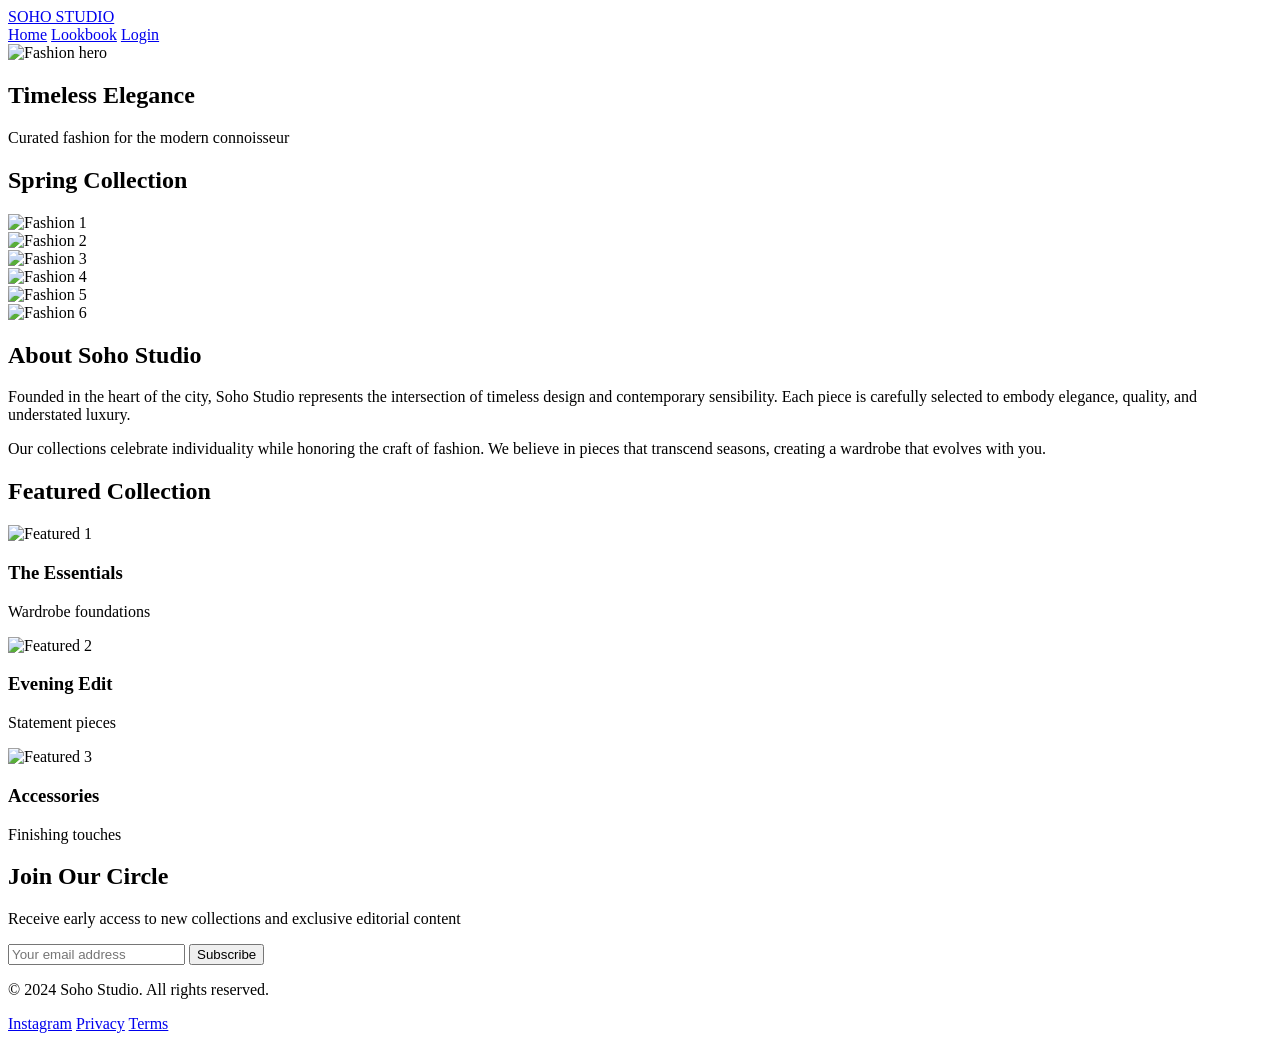
==== index.html @ 4bb2eabb "Add home page with hero, lookbook grid, about, featured collection, and newsletter" ====
<!DOCTYPE html>
<html lang="en">
<head>
    <meta charset="UTF-8">
    <meta name="viewport" content="width=device-width, initial-scale=1.0">
    <title>Soho Studio — Editorial Fashion</title>
    <link rel="preconnect" href="https://fonts.googleapis.com">
    <link rel="preconnect" href="https://fonts.gstatic.com" crossorigin>
    <link href="https://fonts.googleapis.com/css2?family=Cormorant+Garamond:wght@300;400;600&family=Inter:wght@300;400;500&display=swap" rel="stylesheet">
    <link rel="stylesheet" href="styles.css">
</head>
<body>
    <nav class="nav">
        <div class="nav-container">
            <a href="index.html" class="logo">SOHO STUDIO</a>
            <div class="nav-links">
                <a href="index.html">Home</a>
                <a href="lookbook.html">Lookbook</a>
                <a href="login.html" id="authLink">Login</a>
            </div>
        </div>
    </nav>

    <section class="hero">
        <div class="hero-image">
            <img src="https://images.unsplash.com/photo-1515886657613-9f3515b0c78f?w=1600&q=80" alt="Fashion hero">
        </div>
        <div class="hero-content fade-in">
            <h1>Timeless Elegance</h1>
            <p>Curated fashion for the modern connoisseur</p>
        </div>
    </section>

    <section class="lookbook-grid fade-in-up">
        <h2>Spring Collection</h2>
        <div class="grid">
            <div class="grid-item">
                <img src="https://images.unsplash.com/photo-1539008835657-9e8e9680c956?w=800&q=80" alt="Fashion 1">
            </div>
            <div class="grid-item">
                <img src="https://images.unsplash.com/photo-1490481651871-ab68de25d43d?w=800&q=80" alt="Fashion 2">
            </div>
            <div class="grid-item">
                <img src="https://images.unsplash.com/photo-1483985988355-763728e1935b?w=800&q=80" alt="Fashion 3">
            </div>
            <div class="grid-item">
                <img src="https://images.unsplash.com/photo-1487222477894-8943e31ef7b2?w=800&q=80" alt="Fashion 4">
            </div>
            <div class="grid-item">
                <img src="https://images.unsplash.com/photo-1469334031218-e382a71b716b?w=800&q=80" alt="Fashion 5">
            </div>
            <div class="grid-item">
                <img src="https://images.unsplash.com/photo-1445205170230-053b83016050?w=800&q=80" alt="Fashion 6">
            </div>
        </div>
    </section>

    <section class="about fade-in-up">
        <div class="about-content">
            <h2>About Soho Studio</h2>
            <p>Founded in the heart of the city, Soho Studio represents the intersection of timeless design and contemporary sensibility. Each piece is carefully selected to embody elegance, quality, and understated luxury.</p>
            <p>Our collections celebrate individuality while honoring the craft of fashion. We believe in pieces that transcend seasons, creating a wardrobe that evolves with you.</p>
        </div>
    </section>

    <section class="featured fade-in-up">
        <h2>Featured Collection</h2>
        <div class="featured-grid">
            <div class="featured-item">
                <img src="https://images.unsplash.com/photo-1515372039744-b8f02a3ae446?w=800&q=80" alt="Featured 1">
                <h3>The Essentials</h3>
                <p>Wardrobe foundations</p>
            </div>
            <div class="featured-item">
                <img src="https://images.unsplash.com/photo-1509631179647-0177331693ae?w=800&q=80" alt="Featured 2">
                <h3>Evening Edit</h3>
                <p>Statement pieces</p>
            </div>
            <div class="featured-item">
                <img src="https://images.unsplash.com/photo-1496747611176-843222e1e57c?w=800&q=80" alt="Featured 3">
                <h3>Accessories</h3>
                <p>Finishing touches</p>
            </div>
        </div>
    </section>

    <section class="newsletter fade-in-up">
        <div class="newsletter-content">
            <h2>Join Our Circle</h2>
            <p>Receive early access to new collections and exclusive editorial content</p>
            <form class="newsletter-form" id="newsletterForm">
                <input type="email" placeholder="Your email address" required>
                <button type="submit">Subscribe</button>
            </form>
            <p class="newsletter-message" id="newsletterMessage"></p>
        </div>
    </section>

    <footer class="footer">
        <div class="footer-content">
            <p>&copy; 2024 Soho Studio. All rights reserved.</p>
            <div class="footer-links">
                <a href="#">Instagram</a>
                <a href="#">Privacy</a>
                <a href="#">Terms</a>
            </div>
        </div>
    </footer>

    <script src="script.js"></script>
</body>
</html>
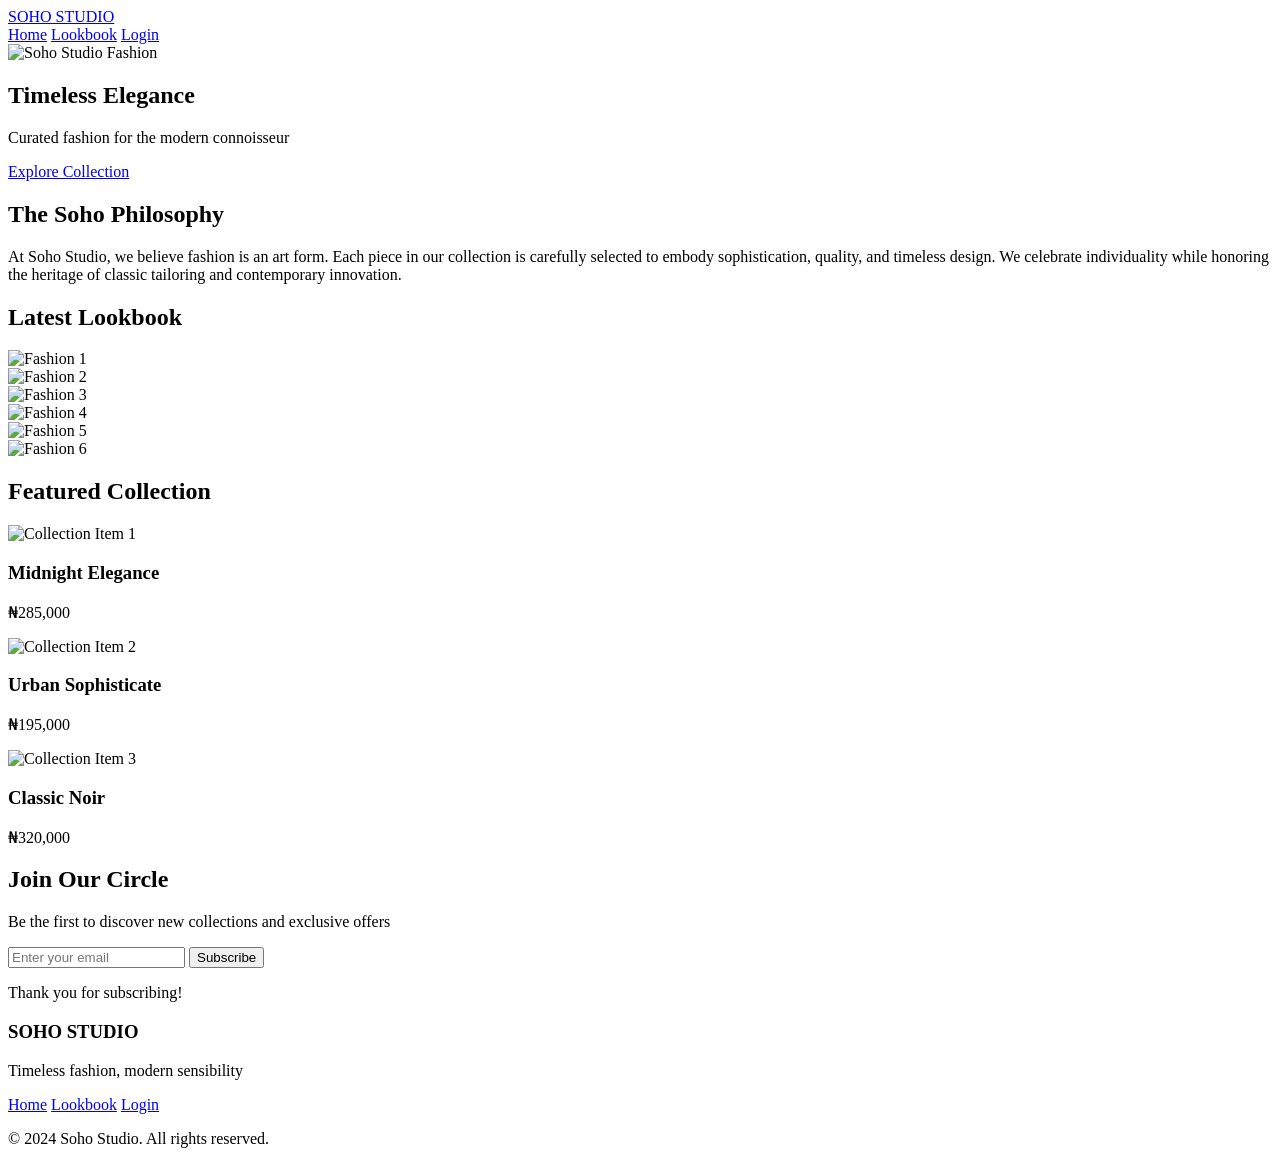
==== commit 7e8ac5fa: "Add home page with hero, lookbook, and newsletter" ====
--- a/index.html
+++ b/index.html
@@ -3,106 +3,140 @@
 <head>
     <meta charset="UTF-8">
     <meta name="viewport" content="width=device-width, initial-scale=1.0">
-    <title>Soho Studio — Editorial Fashion</title>
+    <title>Soho Studio - Premium Fashion</title>
     <link rel="preconnect" href="https://fonts.googleapis.com">
     <link rel="preconnect" href="https://fonts.gstatic.com" crossorigin>
-    <link href="https://fonts.googleapis.com/css2?family=Cormorant+Garamond:wght@300;400;600&family=Inter:wght@300;400;500&display=swap" rel="stylesheet">
+    <link href="https://fonts.googleapis.com/css2?family=Cormorant+Garamond:wght@300;400;500;600;700&family=Inter:wght@300;400;500;600&display=swap" rel="stylesheet">
     <link rel="stylesheet" href="styles.css">
 </head>
 <body>
+    <!-- Navigation -->
     <nav class="nav">
         <div class="nav-container">
             <a href="index.html" class="logo">SOHO STUDIO</a>
             <div class="nav-links">
                 <a href="index.html">Home</a>
-                <a href="lookbook.html">Lookbook</a>
+                <a href="lookbook.html" id="lookbookLink">Lookbook</a>
                 <a href="login.html" id="authLink">Login</a>
             </div>
         </div>
     </nav>
 
+    <!-- Hero Section -->
     <section class="hero">
         <div class="hero-image">
-            <img src="https://images.unsplash.com/photo-1515886657613-9f3515b0c78f?w=1600&q=80" alt="Fashion hero">
+            <img src="https://images.unsplash.com/photo-1515886657613-9f3515b0c78f?w=1920&q=80" alt="Soho Studio Fashion" loading="lazy">
+            <div class="hero-overlay"></div>
         </div>
         <div class="hero-content fade-in">
-            <h1>Timeless Elegance</h1>
-            <p>Curated fashion for the modern connoisseur</p>
+            <h1 class="hero-title">Timeless Elegance</h1>
+            <p class="hero-subtitle">Curated fashion for the modern connoisseur</p>
+            <a href="#collection" class="cta-button">Explore Collection</a>
         </div>
     </section>
 
-    <section class="lookbook-grid fade-in-up">
-        <h2>Spring Collection</h2>
-        <div class="grid">
-            <div class="grid-item">
-                <img src="https://images.unsplash.com/photo-1539008835657-9e8e9680c956?w=800&q=80" alt="Fashion 1">
-            </div>
-            <div class="grid-item">
-                <img src="https://images.unsplash.com/photo-1490481651871-ab68de25d43d?w=800&q=80" alt="Fashion 2">
-            </div>
-            <div class="grid-item">
-                <img src="https://images.unsplash.com/photo-1483985988355-763728e1935b?w=800&q=80" alt="Fashion 3">
-            </div>
-            <div class="grid-item">
-                <img src="https://images.unsplash.com/photo-1487222477894-8943e31ef7b2?w=800&q=80" alt="Fashion 4">
-            </div>
-            <div class="grid-item">
-                <img src="https://images.unsplash.com/photo-1469334031218-e382a71b716b?w=800&q=80" alt="Fashion 5">
-            </div>
-            <div class="grid-item">
-                <img src="https://images.unsplash.com/photo-1445205170230-053b83016050?w=800&q=80" alt="Fashion 6">
+    <!-- About Section -->
+    <section class="about fade-in-scroll">
+        <div class="container">
+            <div class="about-content">
+                <h2 class="section-title">The Soho Philosophy</h2>
+                <p class="about-text">
+                    At Soho Studio, we believe fashion is an art form. Each piece in our collection is carefully selected 
+                    to embody sophistication, quality, and timeless design. We celebrate individuality while honoring 
+                    the heritage of classic tailoring and contemporary innovation.
+                </p>
             </div>
         </div>
     </section>
 
-    <section class="about fade-in-up">
-        <div class="about-content">
-            <h2>About Soho Studio</h2>
-            <p>Founded in the heart of the city, Soho Studio represents the intersection of timeless design and contemporary sensibility. Each piece is carefully selected to embody elegance, quality, and understated luxury.</p>
-            <p>Our collections celebrate individuality while honoring the craft of fashion. We believe in pieces that transcend seasons, creating a wardrobe that evolves with you.</p>
-        </div>
-    </section>
-
-    <section class="featured fade-in-up">
-        <h2>Featured Collection</h2>
-        <div class="featured-grid">
-            <div class="featured-item">
-                <img src="https://images.unsplash.com/photo-1515372039744-b8f02a3ae446?w=800&q=80" alt="Featured 1">
-                <h3>The Essentials</h3>
-                <p>Wardrobe foundations</p>
-            </div>
-            <div class="featured-item">
-                <img src="https://images.unsplash.com/photo-1509631179647-0177331693ae?w=800&q=80" alt="Featured 2">
-                <h3>Evening Edit</h3>
-                <p>Statement pieces</p>
-            </div>
-            <div class="featured-item">
-                <img src="https://images.unsplash.com/photo-1496747611176-843222e1e57c?w=800&q=80" alt="Featured 3">
-                <h3>Accessories</h3>
-                <p>Finishing touches</p>
+    <!-- Lookbook Preview Grid -->
+    <section class="lookbook-preview fade-in-scroll">
+        <div class="container">
+            <h2 class="section-title">Latest Lookbook</h2>
+            <div class="lookbook-grid">
+                <div class="lookbook-item">
+                    <img src="https://images.unsplash.com/photo-1490481651871-ab68de25d43d?w=800&q=80" alt="Fashion 1" loading="lazy">
+                </div>
+                <div class="lookbook-item">
+                    <img src="https://images.unsplash.com/photo-1483985988355-763728e1935b?w=800&q=80" alt="Fashion 2" loading="lazy">
+                </div>
+                <div class="lookbook-item">
+                    <img src="https://images.unsplash.com/photo-1487222477894-8943e31ef7b2?w=800&q=80" alt="Fashion 3" loading="lazy">
+                </div>
+                <div class="lookbook-item">
+                    <img src="https://images.unsplash.com/photo-1469334031218-e382a71b716b?w=800&q=80" alt="Fashion 4" loading="lazy">
+                </div>
+                <div class="lookbook-item">
+                    <img src="https://images.unsplash.com/photo-1509631179647-0177331693ae?w=800&q=80" alt="Fashion 5" loading="lazy">
+                </div>
+                <div class="lookbook-item">
+                    <img src="https://images.unsplash.com/photo-1496747611176-843222e1e57c?w=800&q=80" alt="Fashion 6" loading="lazy">
+                </div>
             </div>
         </div>
     </section>
 
-    <section class="newsletter fade-in-up">
-        <div class="newsletter-content">
-            <h2>Join Our Circle</h2>
-            <p>Receive early access to new collections and exclusive editorial content</p>
-            <form class="newsletter-form" id="newsletterForm">
-                <input type="email" placeholder="Your email address" required>
-                <button type="submit">Subscribe</button>
-            </form>
-            <p class="newsletter-message" id="newsletterMessage"></p>
+    <!-- Featured Collection -->
+    <section class="featured-collection fade-in-scroll" id="collection">
+        <div class="container">
+            <h2 class="section-title">Featured Collection</h2>
+            <div class="collection-grid">
+                <div class="collection-item">
+                    <div class="collection-image">
+                        <img src="https://images.unsplash.com/photo-1539533018447-63fcce2678e3?w=600&q=80" alt="Collection Item 1" loading="lazy">
+                    </div>
+                    <h3 class="collection-name">Midnight Elegance</h3>
+                    <p class="collection-price">₦285,000</p>
+                </div>
+                <div class="collection-item">
+                    <div class="collection-image">
+                        <img src="https://images.unsplash.com/photo-1551488831-00ddcb6c6bd3?w=600&q=80" alt="Collection Item 2" loading="lazy">
+                    </div>
+                    <h3 class="collection-name">Urban Sophisticate</h3>
+                    <p class="collection-price">₦195,000</p>
+                </div>
+                <div class="collection-item">
+                    <div class="collection-image">
+                        <img src="https://images.unsplash.com/photo-1515372039744-b8f02a3ae446?w=600&q=80" alt="Collection Item 3" loading="lazy">
+                    </div>
+                    <h3 class="collection-name">Classic Noir</h3>
+                    <p class="collection-price">₦320,000</p>
+                </div>
+            </div>
         </div>
     </section>
 
+    <!-- Newsletter Section -->
+    <section class="newsletter fade-in-scroll">
+        <div class="container">
+            <div class="newsletter-content">
+                <h2 class="section-title">Join Our Circle</h2>
+                <p class="newsletter-text">Be the first to discover new collections and exclusive offers</p>
+                <form class="newsletter-form" id="newsletterForm">
+                    <input type="email" placeholder="Enter your email" class="newsletter-input" required>
+                    <button type="submit" class="newsletter-button">Subscribe</button>
+                </form>
+                <p class="newsletter-success" id="newsletterSuccess">Thank you for subscribing!</p>
+            </div>
+        </div>
+    </section>
+
+    <!-- Footer -->
     <footer class="footer">
-        <div class="footer-content">
-            <p>&copy; 2024 Soho Studio. All rights reserved.</p>
-            <div class="footer-links">
-                <a href="#">Instagram</a>
-                <a href="#">Privacy</a>
-                <a href="#">Terms</a>
+        <div class="container">
+            <div class="footer-content">
+                <div class="footer-brand">
+                    <h3 class="logo">SOHO STUDIO</h3>
+                    <p>Timeless fashion, modern sensibility</p>
+                </div>
+                <div class="footer-links">
+                    <a href="index.html">Home</a>
+                    <a href="lookbook.html">Lookbook</a>
+                    <a href="login.html">Login</a>
+                </div>
+            </div>
+            <div class="footer-bottom">
+                <p>&copy; 2024 Soho Studio. All rights reserved.</p>
             </div>
         </div>
     </footer>
